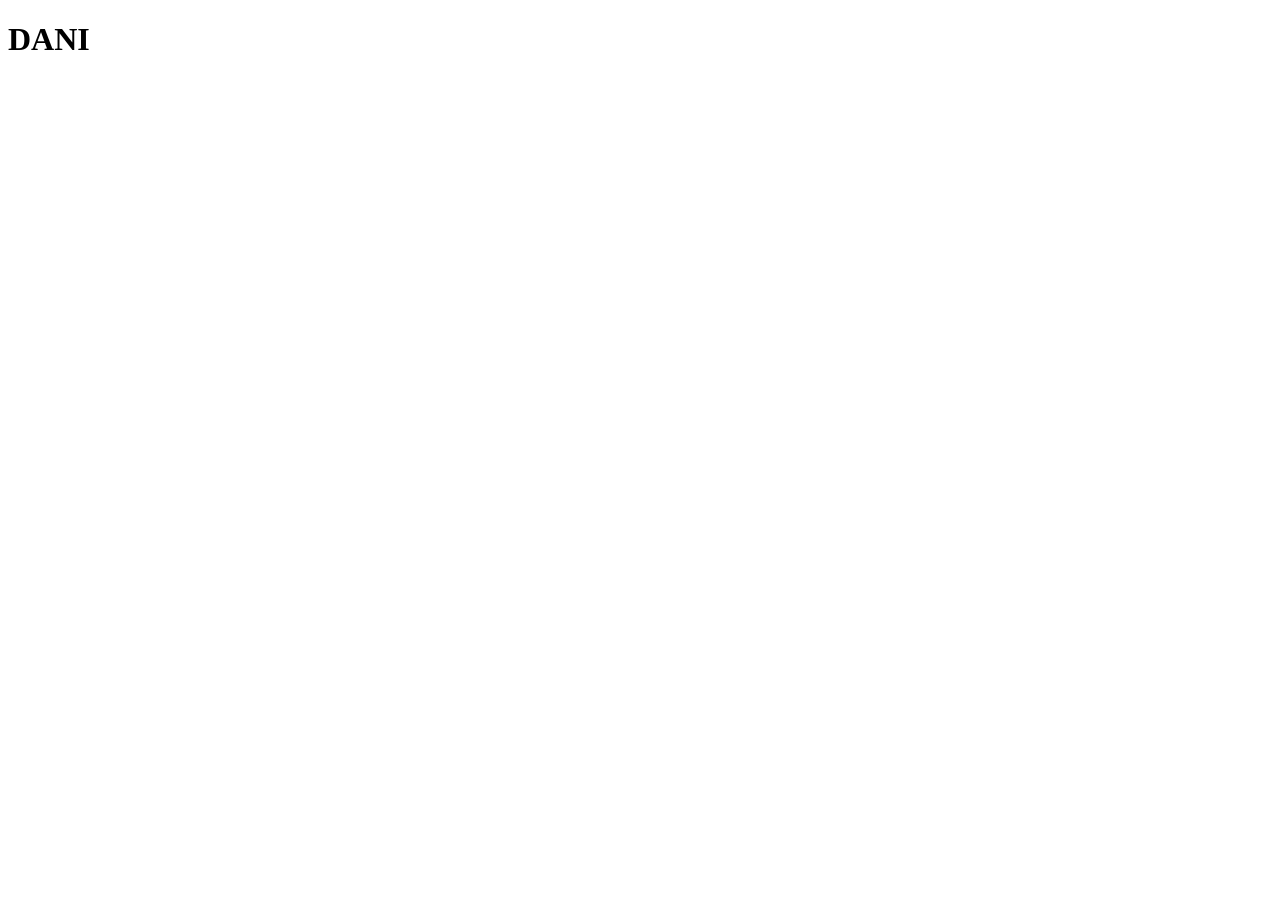
==== index.html @ 8775cdfe "criamos index html" ====
<!DOCTYPE html>
<html lang="en">
<head>
    <meta charset="UTF-8">
    <meta name="viewport" content="width=device-width, initial-scale=1.0">
    <title>Document</title>
</head>
<body>
    <h1>DANI</h1>
</body>
</html>
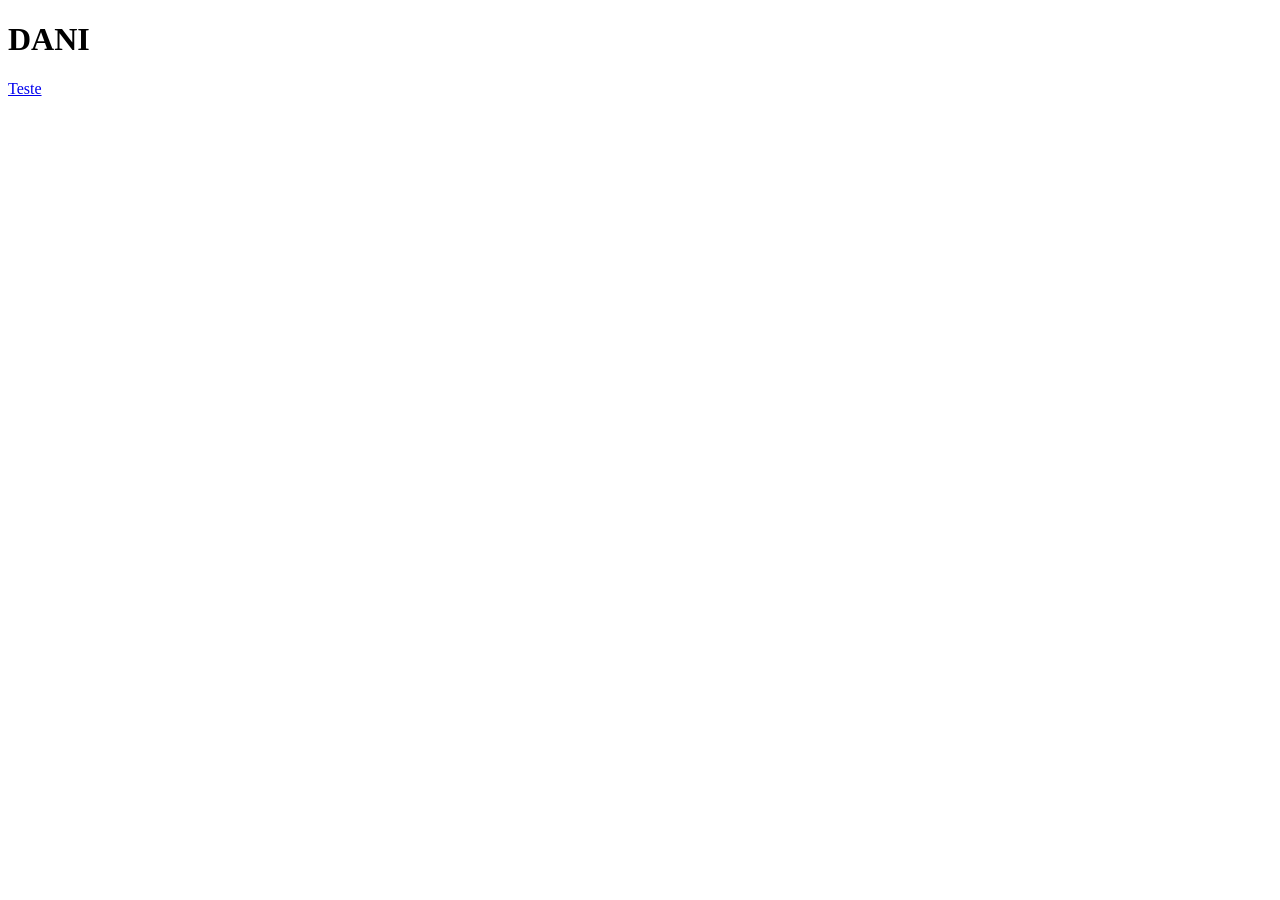
==== commit aefd7db0: "criei link" ====
--- a/index.html
+++ b/index.html
@@ -7,5 +7,6 @@
 </head>
 <body>
     <h1>DANI</h1>
+    <a href="./15 e 16 julho/teste.html">Teste</a>
 </body>
 </html>
